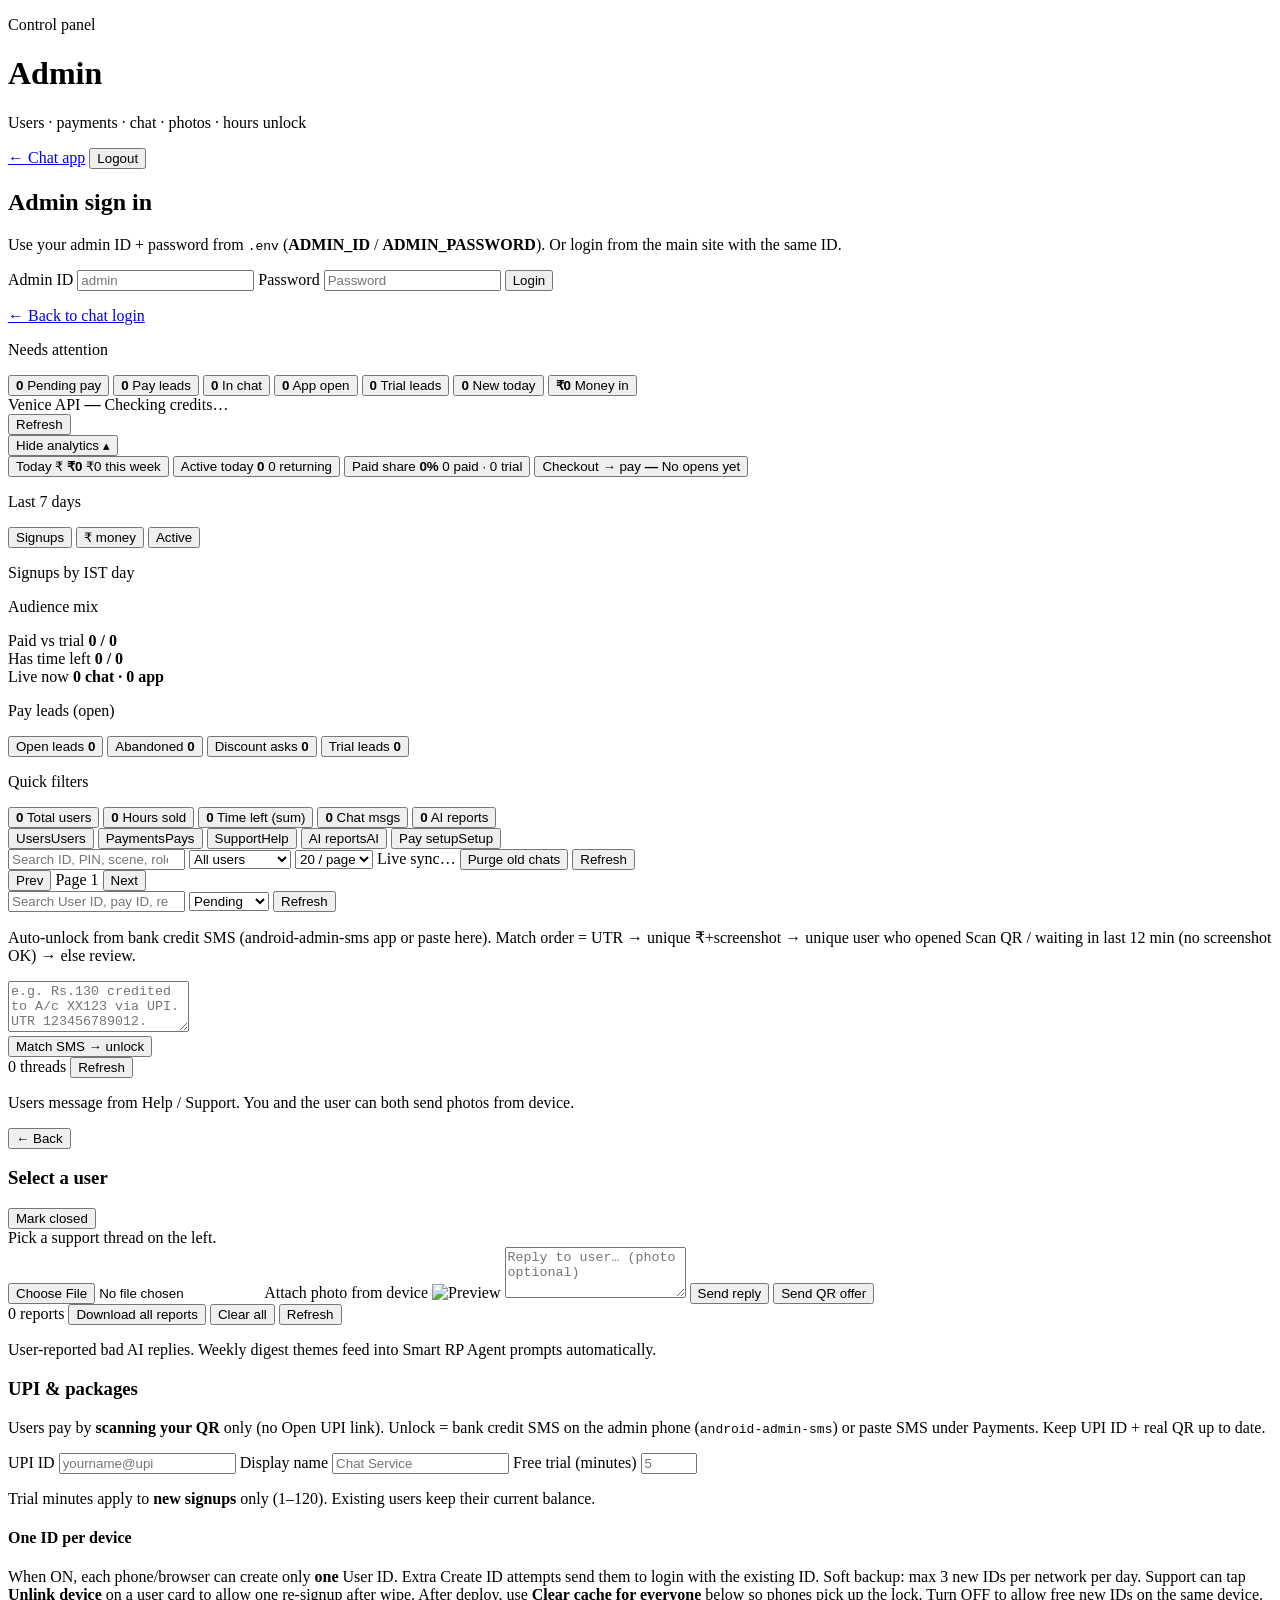
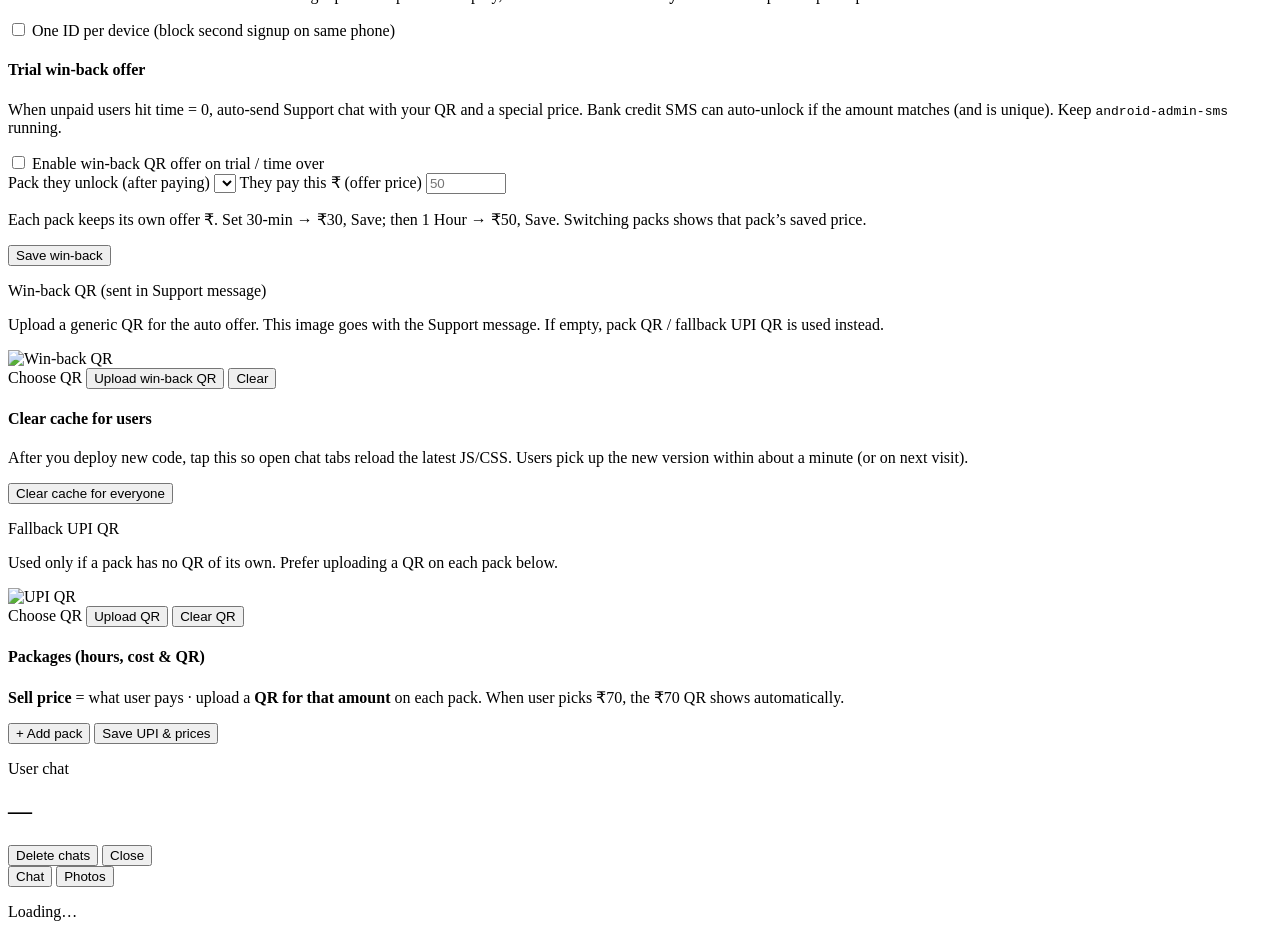
==== public/admin.html @ a9a8c3fd "Improve Photos for mobile, admin review, and natural scene understanding. Keep generated looks visib" ====
<!DOCTYPE html>
<html lang="en">
  <head>
    <meta charset="UTF-8" />
    <meta
      name="viewport"
      content="width=device-width, initial-scale=1.0, viewport-fit=cover"
    />
    <meta name="theme-color" content="#ffffff" />
    <title>Admin</title>
    <meta name="robots" content="noindex, nofollow" />
    <meta name="googlebot" content="noindex, nofollow" />
    <meta name="referrer" content="no-referrer" />
    <link rel="canonical" href="https://rp.desichat.online/" />
    <link rel="preconnect" href="https://fonts.googleapis.com" />
    <link rel="preconnect" href="https://fonts.gstatic.com" crossorigin />
    <link
      href="https://fonts.googleapis.com/css2?family=Figtree:wght@400;500;600;700&display=swap"
      rel="stylesheet"
    />
    <link rel="stylesheet" href="/admin.css?v=__CACHE_KEY__" />
  </head>
  <body>
    <div class="admin-app">
      <header class="admin-top">
        <div class="brand-block">
          <p class="brand-kicker">Control panel</p>
          <h1>Admin</h1>
          <p class="sub">Users · payments · chat · photos · hours unlock</p>
        </div>
        <div id="top-bar" class="top-actions hidden">
          <a class="link-chat" href="/">← Chat app</a>
          <button type="button" id="logout-btn" class="btn-ghost btn-sm">Logout</button>
        </div>
      </header>

      <main class="admin-body">
        <section id="login-screen" class="login-screen">
          <div class="login-card">
            <h2>Admin sign in</h2>
            <p class="meta">
              Use your admin ID + password from <code>.env</code>
              (<b>ADMIN_ID</b> / <b>ADMIN_PASSWORD</b>). Or login from the main site with the same ID.
            </p>
            <label class="field">
              <span>Admin ID</span>
              <input
                id="admin-id"
                type="text"
                placeholder="admin"
                autocomplete="username"
              />
            </label>
            <label class="field">
              <span>Password</span>
              <input
                id="admin-pass"
                type="password"
                placeholder="Password"
                autocomplete="current-password"
              />
            </label>
            <button type="button" id="admin-login-btn" class="btn">Login</button>
            <p id="login-msg" class="msg"></p>
            <p class="meta" style="margin-top: 8px">
              <a class="link-chat" href="/">← Back to chat login</a>
            </p>
          </div>
        </section>

        <section id="dash" class="hidden">
          <div class="stats-wrap">
            <p class="stats-heading">Needs attention</p>
            <div class="stats stats-priority" id="admin-stats-priority">
              <button type="button" class="stat warn" data-stat-action="payments" data-pay-status="pending" title="Payments waiting for you">
                <b id="stat-pending">0</b>
                <span>Pending pay</span>
              </button>
              <button type="button" class="stat warn" data-stat-action="support" data-support-filter="pay-leads" title="Left checkout or asked discount">
                <b id="stat-pay-leads">0</b>
                <span>Pay leads</span>
              </button>
              <button type="button" class="stat stat-hot" data-stat-action="users" data-user-filter="online" title="Users chatting right now (~90s)">
                <b id="stat-active">0</b>
                <span>In chat</span>
              </button>
              <button type="button" class="stat" data-stat-action="users" data-user-filter="app-open" title="Logged-in users with the app open (browsing or chatting)">
                <b id="stat-app-open">0</b>
                <span>App open</span>
              </button>
              <button type="button" class="stat warn" data-stat-action="users" data-user-filter="trial-leads" title="Unpaid + time over + active today — win-back / discount targets">
                <b id="stat-trial-leads">0</b>
                <span>Trial leads</span>
              </button>
              <button type="button" class="stat" data-stat-action="users" data-user-filter="today" title="New signups today (IST)">
                <b id="stat-today">0</b>
                <span>New today</span>
              </button>
              <button type="button" class="stat money" data-stat-action="payments" data-pay-status="approved" title="All-time approved payments">
                <b id="stat-money">₹0</b>
                <span>Money in</span>
              </button>
            </div>
            <div class="venice-credits" id="venice-credits" title="Venice API remaining balance">
              <div class="venice-credits-main">
                <span class="venice-credits-label">Venice API</span>
                <b id="venice-credits-usd">—</b>
                <span class="venice-credits-sub" id="venice-credits-sub">Checking credits…</span>
              </div>
              <button type="button" id="venice-credits-refresh" class="venice-credits-refresh" title="Refresh Venice balance">
                Refresh
              </button>
            </div>
            <button type="button" id="stats-more-btn" class="stats-more-btn" aria-expanded="true">
              Hide analytics ▴
            </button>
            <div class="analytics-panel" id="admin-stats">
              <div class="analytics-hero">
                <button type="button" class="analytics-kpi money" data-stat-action="payments" data-pay-status="approved" title="Approved today (IST)">
                  <span class="analytics-kpi-label">Today ₹</span>
                  <b id="stat-money-today">₹0</b>
                  <span class="analytics-kpi-sub" id="stat-money-week">₹0 this week</span>
                </button>
                <button type="button" class="analytics-kpi" data-stat-action="users" data-user-filter="unique-today" title="Anyone active today">
                  <span class="analytics-kpi-label">Active today</span>
                  <b id="stat-unique-today">0</b>
                  <span class="analytics-kpi-sub"><span id="stat-repeat-today">0</span> returning</span>
                </button>
                <button type="button" class="analytics-kpi" data-stat-action="users" data-user-filter="paid" title="Paid share of all users">
                  <span class="analytics-kpi-label">Paid share</span>
                  <b id="stat-paid-share">0%</b>
                  <span class="analytics-kpi-sub"><span id="stat-paid">0</span> paid · <span id="stat-trial-only">0</span> trial</span>
                </button>
                <button type="button" class="analytics-kpi" data-stat-action="payments" data-pay-status="approved" title="Checkout opens → success today">
                  <span class="analytics-kpi-label">Checkout → pay</span>
                  <b id="stat-convert-today">—</b>
                  <span class="analytics-kpi-sub" id="stat-funnel-today-sub">No opens yet</span>
                </button>
              </div>

              <div class="analytics-grid">
                <div class="analytics-card">
                  <div class="analytics-card-head">
                    <p class="analytics-card-title">Last 7 days</p>
                    <div class="trend-toggle" role="tablist" aria-label="Chart metric">
                      <button type="button" class="trend-tab is-active" data-trend="signups">Signups</button>
                      <button type="button" class="trend-tab" data-trend="money">₹ money</button>
                      <button type="button" class="trend-tab" data-trend="actives">Active</button>
                    </div>
                  </div>
                  <div class="trend-chart" id="analytics-trend-chart" aria-live="polite"></div>
                  <p class="analytics-card-foot" id="analytics-trend-foot">Signups by IST day</p>
                </div>

                <div class="analytics-card">
                  <p class="analytics-card-title">Audience mix</p>
                  <div class="mix-row">
                    <div class="mix-meta">
                      <span>Paid vs trial</span>
                      <strong id="mix-paid-label">0 / 0</strong>
                    </div>
                    <div class="mix-track" title="Paid share">
                      <span class="mix-fill mix-fill-paid" id="mix-paid-fill" style="width:0%"></span>
                    </div>
                  </div>
                  <div class="mix-row">
                    <div class="mix-meta">
                      <span>Has time left</span>
                      <strong id="mix-time-label">0 / 0</strong>
                    </div>
                    <div class="mix-track" title="Users with time remaining">
                      <span class="mix-fill mix-fill-time" id="mix-time-fill" style="width:0%"></span>
                    </div>
                  </div>
                  <div class="mix-row">
                    <div class="mix-meta">
                      <span>Live now</span>
                      <strong id="mix-live-label">0 chat · 0 app</strong>
                    </div>
                    <div class="mix-track mix-track-dual">
                      <span class="mix-fill mix-fill-chat" id="mix-chat-fill" style="width:0%"></span>
                      <span class="mix-fill mix-fill-app" id="mix-app-fill" style="width:0%"></span>
                    </div>
                  </div>
                </div>

                <div class="analytics-card analytics-card-funnel">
                  <p class="analytics-card-title">Pay leads (open)</p>
                  <div class="funnel" id="analytics-funnel">
                    <button type="button" class="funnel-step" data-stat-action="support" data-support-filter="pay-leads">
                      <span class="funnel-bar" id="funnel-bar-leads"></span>
                      <span class="funnel-label">Open leads</span>
                      <b id="funnel-leads">0</b>
                    </button>
                    <button type="button" class="funnel-step" data-stat-action="support" data-support-filter="pay-leads">
                      <span class="funnel-bar" id="funnel-bar-abandon"></span>
                      <span class="funnel-label">Abandoned</span>
                      <b id="funnel-abandon">0</b>
                    </button>
                    <button type="button" class="funnel-step" data-stat-action="support" data-support-filter="pay-leads">
                      <span class="funnel-bar" id="funnel-bar-discount"></span>
                      <span class="funnel-label">Discount asks</span>
                      <b id="funnel-discount">0</b>
                    </button>
                    <button type="button" class="funnel-step" data-stat-action="users" data-user-filter="trial-leads">
                      <span class="funnel-bar" id="funnel-bar-trial"></span>
                      <span class="funnel-label">Trial leads</span>
                      <b id="funnel-trial">0</b>
                    </button>
                  </div>
                </div>
              </div>

              <p class="stats-heading stats-heading-sub">Quick filters</p>
              <div class="stats stats-more" id="admin-stats-filters">
                <button type="button" class="stat" data-stat-action="users" data-user-filter="all" title="All accounts">
                  <b id="stat-users">0</b>
                  <span>Total users</span>
                </button>
                <button type="button" class="stat" data-stat-action="payments" data-pay-status="approved" title="Hours from approved packs">
                  <b id="stat-hours-sold">0</b>
                  <span>Hours sold</span>
                </button>
                <button type="button" class="stat" data-stat-action="users" data-user-filter="has-time" title="Sum of time still left on all accounts">
                  <b id="stat-hours">0</b>
                  <span>Time left (sum)</span>
                </button>
                <button type="button" class="stat" data-stat-action="users" data-user-filter="all" title="Stored chat messages">
                  <b id="stat-msgs">0</b>
                  <span>Chat msgs</span>
                </button>
                <button type="button" class="stat" data-stat-action="reports" title="Open AI reports">
                  <b id="stat-reports">0</b>
                  <span>AI reports</span>
                </button>
              </div>
            </div>
          </div>

          <div class="tabs">
            <button type="button" class="tab active" id="tab-users">
              <span class="tab-full">Users</span><span class="tab-short">Users</span>
            </button>
            <button type="button" class="tab" id="tab-payments">
              <span class="tab-full">Payments</span><span class="tab-short">Pays</span>
            </button>
            <button type="button" class="tab" id="tab-support">
              <span class="tab-full">Support</span><span class="tab-short">Help</span>
            </button>
            <button type="button" class="tab" id="tab-reports">
              <span class="tab-full">AI reports</span><span class="tab-short">AI</span>
            </button>
            <button type="button" class="tab" id="tab-pay-setup">
              <span class="tab-full">Pay setup</span><span class="tab-short">Setup</span>
            </button>
          </div>

          <div id="users-view" class="panel">
            <div class="toolbar">
              <input
                id="user-search"
                type="search"
                placeholder="Search ID, PIN, scene, role…"
                autocomplete="off"
              />
              <select id="user-filter" title="Filter users">
                <option value="all" selected>All users</option>
                <option value="online">In chat</option>
                <option value="app-open">App open</option>
                <option value="trial-leads">Trial leads</option>
                <option value="idle">Idle</option>
                <option value="paid">Paid</option>
                <option value="unpaid">Unpaid</option>
                <option value="has-time">Has time</option>
                <option value="no-time">No time</option>
                <option value="unique-today">Unique today</option>
                <option value="repeat-today">Repeat today</option>
                <option value="today">New today</option>
              </select>
              <select id="users-page-size" title="Users per page">
                <option value="10">10 / page</option>
                <option value="20" selected>20 / page</option>
                <option value="50">50 / page</option>
              </select>
              <span id="users-count" class="meta"></span>
              <span id="live-sync-meta" class="meta live-sync-meta" title="Auto-updates while this tab is open">Live sync…</span>
              <button type="button" id="purge-old-chats-btn" class="btn-ghost btn-sm" title="Delete chats older than 5 days">
                Purge old chats
              </button>
              <button type="button" id="refresh-users-btn" class="btn-ghost btn-sm">
                Refresh
              </button>
            </div>
            <div id="users" class="table-wrap"></div>
            <div id="users-pager" class="users-pager hidden" aria-label="User list pages">
              <button type="button" id="users-prev" class="btn-ghost btn-sm">Prev</button>
              <span id="users-page-label" class="meta">Page 1</span>
              <button type="button" id="users-next" class="btn-ghost btn-sm">Next</button>
            </div>
          </div>

          <div id="payments-view" class="panel hidden">
            <div class="toolbar">
              <input
                id="pay-search"
                type="search"
                placeholder="Search User ID, pay ID, remark, ₹…"
                autocomplete="off"
              />
              <select id="status-filter">
                <option value="all">All status</option>
                <option value="pending" selected>Pending</option>
                <option value="approved">Approved</option>
                <option value="rejected">Rejected</option>
              </select>
              <span id="payments-count" class="meta"></span>
              <button type="button" id="refresh-btn" class="btn-ghost btn-sm">Refresh</button>
            </div>
            <p id="pay-money-line" class="meta pay-money-line"></p>
            <div class="sms-credit-box">
              <p class="meta setup-lead">
                Auto-unlock from bank credit SMS (android-admin-sms app or paste here). Match order =
                UTR → unique ₹+screenshot → unique user who opened Scan QR / waiting in last 12 min
                (no screenshot OK) → else review.
              </p>
              <textarea
                id="sms-credit-input"
                rows="3"
                placeholder="e.g. Rs.130 credited to A/c XX123 via UPI. UTR 123456789012."
              ></textarea>
              <div class="sms-credit-actions">
                <button type="button" id="sms-credit-btn" class="btn btn-sm">Match SMS → unlock</button>
                <span id="sms-credit-result" class="meta"></span>
              </div>
            </div>
            <div id="payments" class="payments-grid"></div>
          </div>

          <div id="support-view" class="panel hidden">
            <div class="toolbar">
              <span id="support-count" class="meta">0 threads</span>
              <button type="button" id="refresh-support-btn" class="btn-ghost btn-sm">
                Refresh
              </button>
            </div>
            <p class="meta setup-lead">
              Users message from Help / Support. You and the user can both send photos from device.
            </p>
            <div class="support-admin-layout">
              <div id="support-thread-list" class="support-thread-list"></div>
              <div id="support-thread-pane" class="support-thread-pane">
                <div class="support-thread-head">
                  <div class="support-thread-head-left">
                    <button
                      type="button"
                      id="support-back-btn"
                      class="btn-ghost btn-sm support-back-btn hidden"
                    >
                      ← Back
                    </button>
                    <div>
                      <h3 id="support-thread-title">Select a user</h3>
                      <p id="support-thread-meta" class="meta"></p>
                    </div>
                  </div>
                  <button
                    type="button"
                    id="support-close-thread-btn"
                    class="btn-ghost btn-sm hidden"
                  >
                    Mark closed
                  </button>
                </div>
                <div id="support-admin-messages" class="support-admin-messages">
                  <div class="empty">Pick a support thread on the left.</div>
                </div>
                <div id="support-admin-compose" class="support-admin-compose hidden">
                  <label class="support-admin-upload" id="support-admin-upload-label">
                    <input
                      id="support-admin-file"
                      type="file"
                      accept="image/*"
                    />
                    <span id="support-admin-upload-text">Attach photo from device</span>
                  </label>
                  <img id="support-admin-preview" class="support-admin-preview hidden" alt="Preview" />
                  <textarea
                    id="support-admin-input"
                    rows="3"
                    maxlength="2000"
                    placeholder="Reply to user… (photo optional)"
                  ></textarea>
                  <button type="button" id="support-admin-send" class="btn">Send reply</button>
                  <button type="button" id="support-admin-offer-btn" class="btn-ghost btn-sm" title="Send win-back QR offer for their pack">
                    Send QR offer
                  </button>
                </div>
              </div>
            </div>
          </div>

          <div id="reports-view" class="panel hidden">
            <div class="toolbar">
              <span id="reports-count" class="meta">0 reports</span>
              <button type="button" id="download-reports-btn" class="btn btn-sm">
                Download all reports
              </button>
              <button type="button" id="clear-reports-btn" class="btn-danger btn-sm">
                Clear all
              </button>
              <button type="button" id="refresh-reports-btn" class="btn-ghost btn-sm">
                Refresh
              </button>
            </div>
            <p class="meta setup-lead">
              User-reported bad AI replies. Weekly digest themes feed into Smart RP Agent prompts automatically.
            </p>
            <div id="reports-digest" class="reports-digest" aria-live="polite"></div>
            <div id="reports-list" class="reports-list"></div>
          </div>

          <div id="pay-setup-view" class="panel hidden">
            <h3 class="setup-heading">UPI &amp; packages</h3>
            <p class="meta setup-lead">
              Users pay by <b>scanning your QR</b> only (no Open UPI link). Unlock =
              bank credit SMS on the admin phone (<code>android-admin-sms</code>) or paste
              SMS under Payments. Keep UPI ID + real QR up to date.
            </p>
            <div class="setup-grid-admin">
              <label class="field">
                <span>UPI ID</span>
                <input id="set-upi-id" type="text" placeholder="yourname@upi" autocomplete="off" />
              </label>
              <label class="field">
                <span>Display name</span>
                <input id="set-upi-name" type="text" placeholder="Chat Service" autocomplete="off" />
              </label>
              <label class="field">
                <span>Free trial (minutes)</span>
                <input
                  id="set-trial-minutes"
                  type="number"
                  min="1"
                  max="120"
                  step="1"
                  placeholder="5"
                  autocomplete="off"
                />
              </label>
            </div>
            <p class="meta setup-lead">
              Trial minutes apply to <b>new signups</b> only (1–120). Existing users keep their current balance.
            </p>
            <h4 class="setup-heading">One ID per device</h4>
            <p class="meta setup-lead">
              When ON, each phone/browser can create only <b>one</b> User ID. Extra Create ID attempts
              send them to login with the existing ID. Soft backup: max 3 new IDs per network per day.
              Support can tap <b>Unlink device</b> on a user card to allow one re-signup after wipe.
              After deploy, use <b>Clear cache for everyone</b> below so phones pick up the lock.
              Turn OFF to allow free new IDs on the same device.
            </p>
            <label class="field setup-toggle-row">
              <input id="set-one-id-device" type="checkbox" />
              <span>One ID per device (block second signup on same phone)</span>
            </label>
            <h4 class="setup-heading">Trial win-back offer</h4>
            <p class="meta setup-lead">
              When unpaid users hit time = 0, auto-send Support chat with your QR and a special price.
              Bank credit SMS can auto-unlock if the amount matches (and is unique). Keep
              <code>android-admin-sms</code> running.
            </p>
            <label class="field setup-toggle-row">
              <input id="set-winback-enabled" type="checkbox" />
              <span>Enable win-back QR offer on trial / time over</span>
            </label>
            <div class="setup-grid-admin">
              <label class="field">
                <span>Pack they unlock (after paying)</span>
                <select id="set-winback-pack" autocomplete="off"></select>
              </label>
              <label class="field">
                <span>They pay this ₹ (offer price)</span>
                <input
                  id="set-winback-price"
                  type="number"
                  min="1"
                  max="100000"
                  step="1"
                  placeholder="50"
                  autocomplete="off"
                />
              </label>
            </div>
            <p id="set-winback-summary" class="meta setup-lead">
              Each pack keeps its own offer ₹. Set 30‑min → ₹30, Save; then 1 Hour → ₹50, Save. Switching packs shows that pack’s saved price.
            </p>
            <div class="row-actions" style="margin: 8px 0 14px">
              <button type="button" id="set-winback-save-btn" class="btn btn-sm">
                Save win-back
              </button>
              <span id="set-winback-save-msg" class="meta"></span>
            </div>
            <div class="qr-admin-block">
              <p class="field"><span>Win-back QR (sent in Support message)</span></p>
              <p class="meta setup-lead">
                Upload a generic QR for the auto offer. This image goes with the Support
                message. If empty, pack QR / fallback UPI QR is used instead.
              </p>
              <img id="set-winback-qr-preview" class="admin-qr-preview" alt="Win-back QR" />
              <div class="row-actions">
                <label class="btn-ghost btn-sm file-label">
                  Choose QR
                  <input id="set-winback-qr-file" type="file" accept="image/*" hidden />
                </label>
                <button type="button" id="set-winback-qr-upload-btn" class="btn btn-sm">
                  Upload win-back QR
                </button>
                <button type="button" id="set-winback-qr-clear-btn" class="btn-danger btn-sm">
                  Clear
                </button>
              </div>
              <p id="set-winback-qr-msg" class="meta"></p>
            </div>
            <h4 class="setup-heading">Clear cache for users</h4>
            <p class="meta setup-lead">
              After you deploy new code, tap this so open chat tabs reload the latest JS/CSS.
              Users pick up the new version within about a minute (or on next visit).
            </p>
            <div class="row-actions">
              <button type="button" id="set-bust-cache-btn" class="btn btn-sm">
                Clear cache for everyone
              </button>
              <span id="set-cache-meta" class="meta"></span>
            </div>
            <div class="qr-admin-block">
              <p class="field"><span>Fallback UPI QR</span></p>
              <p class="meta setup-lead">
                Used only if a pack has no QR of its own. Prefer uploading a QR on each pack below.
              </p>
              <img id="set-qr-preview" class="admin-qr-preview" alt="UPI QR" />
              <div class="row-actions">
                <label class="btn-ghost btn-sm file-label">
                  Choose QR
                  <input id="set-qr-file" type="file" accept="image/*" hidden />
                </label>
                <button type="button" id="set-qr-upload-btn" class="btn btn-sm">Upload QR</button>
                <button type="button" id="set-qr-clear-btn" class="btn-danger btn-sm">
                  Clear QR
                </button>
              </div>
              <p id="set-qr-msg" class="meta"></p>
            </div>
            <h4 class="setup-heading">Packages (hours, cost &amp; QR)</h4>
            <p class="meta setup-lead pkg-help">
              <b>Sell price</b> = what user pays · upload a <b>QR for that amount</b> on each pack.
              When user picks ₹70, the ₹70 QR shows automatically.
            </p>
            <div id="set-packages" class="pkg-editor"></div>
            <div class="row-actions pkg-actions">
              <button type="button" id="set-pkg-add" class="btn-ghost">+ Add pack</button>
              <button type="button" id="set-save-btn" class="btn">Save UPI &amp; prices</button>
            </div>
            <p id="set-save-msg" class="meta"></p>
          </div>
        </section>
      </main>
    </div>

    <div id="chat-drawer" class="chat-drawer hidden" aria-hidden="true">
      <div class="chat-drawer-backdrop" data-close-chat></div>
      <aside class="chat-drawer-panel" role="dialog" aria-labelledby="chat-drawer-title">
        <header class="chat-drawer-head">
          <div>
            <p class="brand-kicker">User chat</p>
            <h2 id="chat-drawer-title">—</h2>
            <p id="chat-drawer-meta" class="meta"></p>
          </div>
          <div class="chat-drawer-actions">
            <button type="button" id="chat-delete-btn" class="btn-danger btn-sm hidden">
              Delete chats
            </button>
            <button type="button" class="btn-ghost btn-sm" data-close-chat>Close</button>
          </div>
        </header>
        <div class="chat-drawer-switch" role="tablist" aria-label="User history">
          <button type="button" id="drawer-tab-chat" class="chat-session-tab active" data-drawer-tab="chat">
            Chat
          </button>
          <button type="button" id="drawer-tab-photos" class="chat-session-tab" data-drawer-tab="photos">
            Photos
          </button>
        </div>
        <div id="chat-session-tabs" class="chat-session-tabs hidden"></div>
        <div id="chat-drawer-body" class="chat-drawer-body">
          <p class="meta">Loading…</p>
        </div>
      </aside>
    </div>

    <script src="/admin.js?v=__CACHE_KEY__"></script>
  </body>
</html>
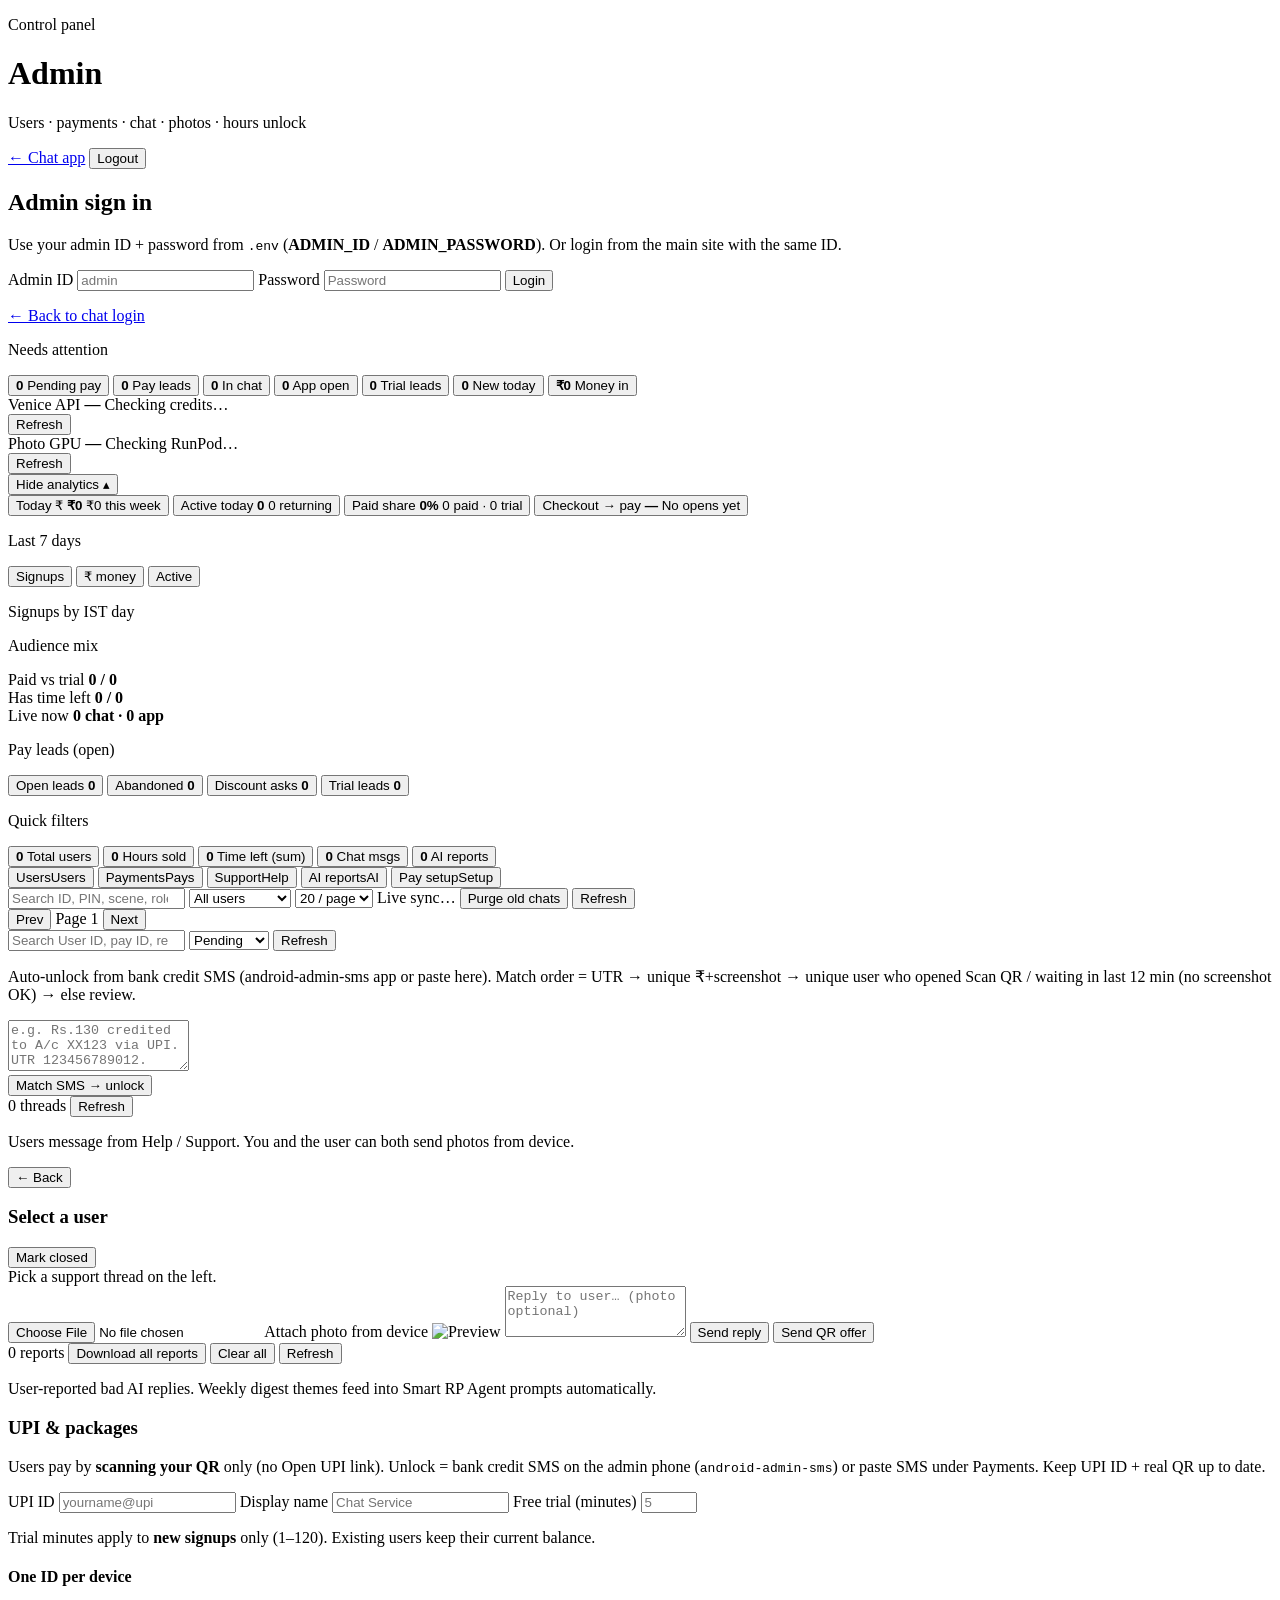
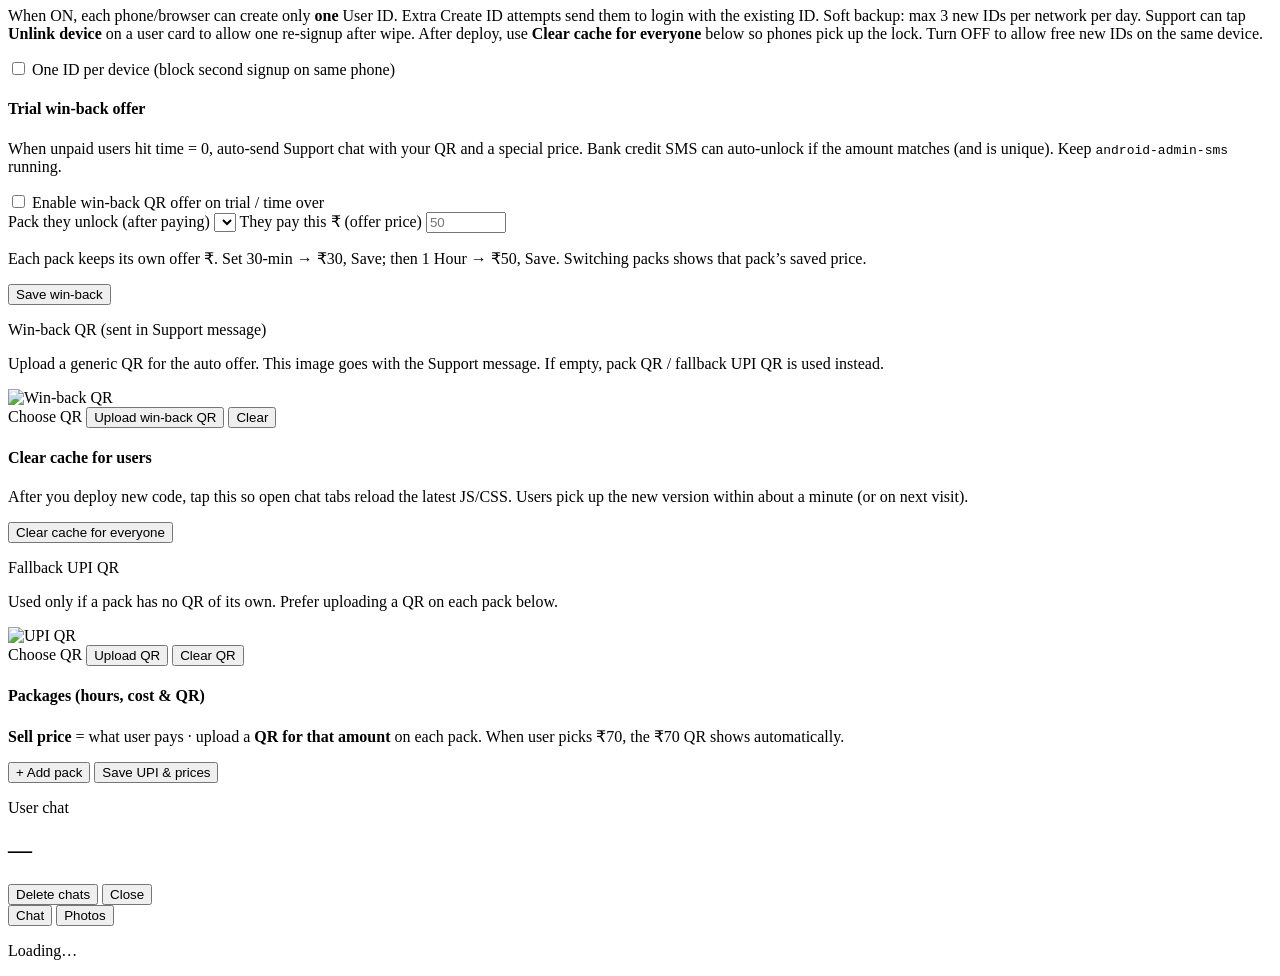
==== commit cfbd98c6: "Paint Photos on RunPod ComfyUI so chat understands the prompt and the GPU paints it. Co-authored-by:" ====
--- a/public/admin.html
+++ b/public/admin.html
@@ -111,6 +111,16 @@
                 Refresh
               </button>
             </div>
+            <div class="venice-credits gpu-status" id="gpu-status" title="RunPod ComfyUI photo GPU">
+              <div class="venice-credits-main">
+                <span class="venice-credits-label">Photo GPU</span>
+                <b id="gpu-status-main">—</b>
+                <span class="venice-credits-sub" id="gpu-status-sub">Checking RunPod…</span>
+              </div>
+              <button type="button" id="gpu-status-refresh" class="venice-credits-refresh" title="Refresh GPU status">
+                Refresh
+              </button>
+            </div>
             <button type="button" id="stats-more-btn" class="stats-more-btn" aria-expanded="true">
               Hide analytics ▴
             </button>
